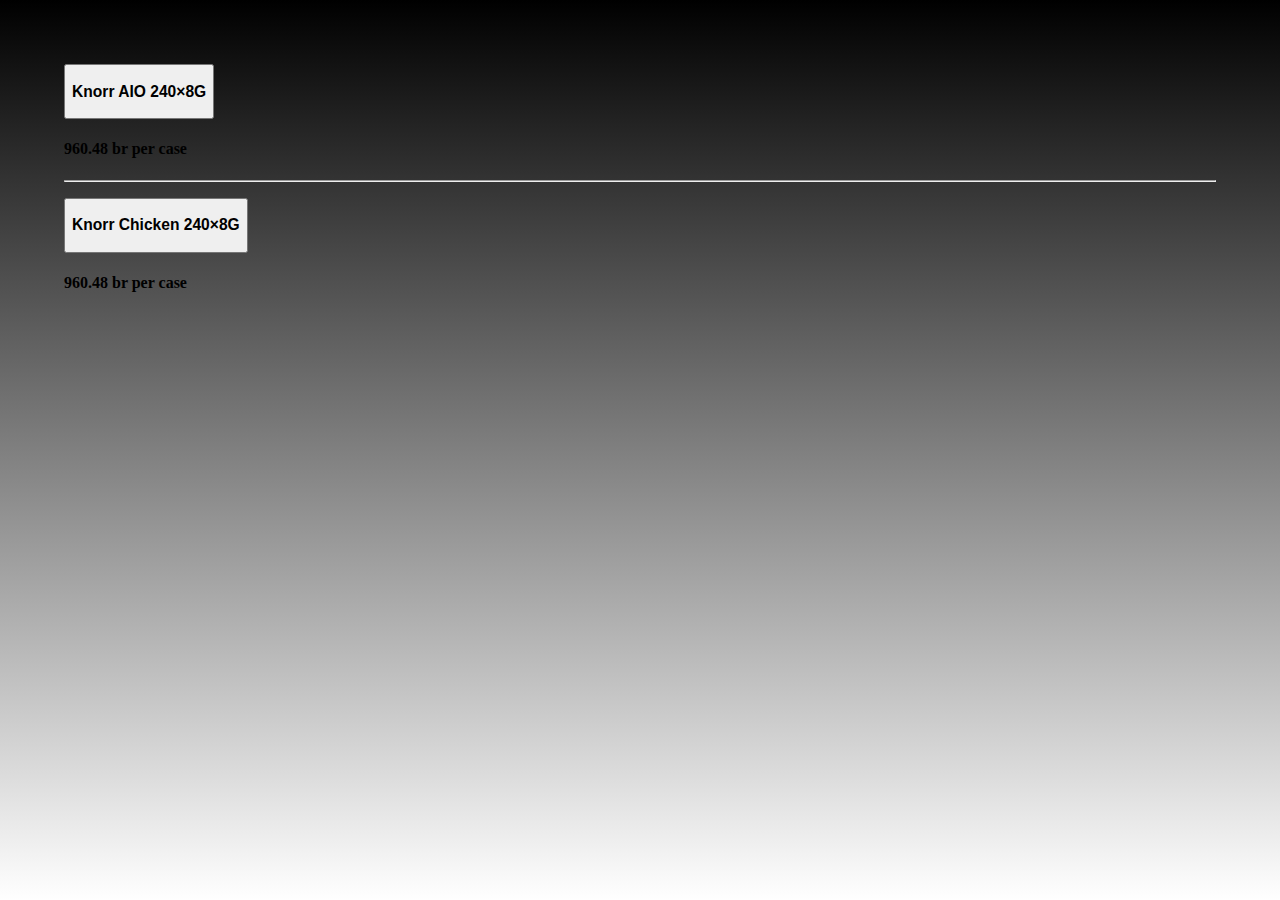
==== Knorr/index.html @ 34fb2ce8 "first commit" ====
<!DOCTYPE html>
<html>

<head>
  <meta charset="utf-8">
  <title>beki</title>
  <meta name="viewport" content="width=device-width, initial-scale=1">
  <link href="https://cdn.jsdelivr.net/npm/bootstrap@5.0.2/dist/css/bootstrap.min.css" rel="stylesheet" integrity="sha384-EVSTQN3/azprG1Anm3QDgpJLIm9Nao0Yz1ztcQTwFspd3yD65VohhpuuCOmLASjC" crossorigin="anonymous">
<style>
    
    body {
        margin: 5%;
        width: 100%
        height: 100%;
      background: linear-gradient(0deg,#fff,#000);
    background-attachment: fixed;
        
    }
</style>
  
</head>

<body >


<p>
 <button class="btn btn-outline-success" type="button" data-bs-toggle="collapse" data-bs-target="#knorraio" aria-expanded="false" aria-controls="collapseExample">
    <h3>Knorr AIO 240×8G</h3>
  </button>
</p>
<div class="collapse"id="knorraio">
  <div class="card card-body">
    <h4> 960.48 br per case</h4>
  </div>
</div>
<hr>
<p>
 <button class="btn btn-outline-warning" type="button" data-bs-toggle="collapse" data-bs-target="#chicken" aria-expanded="false" aria-controls="collapseExample">
    <h3>Knorr Chicken 240×8G</h3>
  </button>
</p>
<div class="collapse"id="chicken">
  <div class="card card-body">
    <h4> 960.48 br per case</h4>
  </div>
</div>




  
  

  
  
  
  

<script src="https://cdn.jsdelivr.net/npm/bootstrap@5.0.2/dist/js/bootstrap.bundle.min.js" integrity="sha384-MrcW6ZMFYlzcLA8Nl+NtUVF0sA7MsXsP1UyJoMp4YLEuNSfAP+JcXn/tWtIaxVXM" crossorigin="anonymous"></script>
</body>

</html>
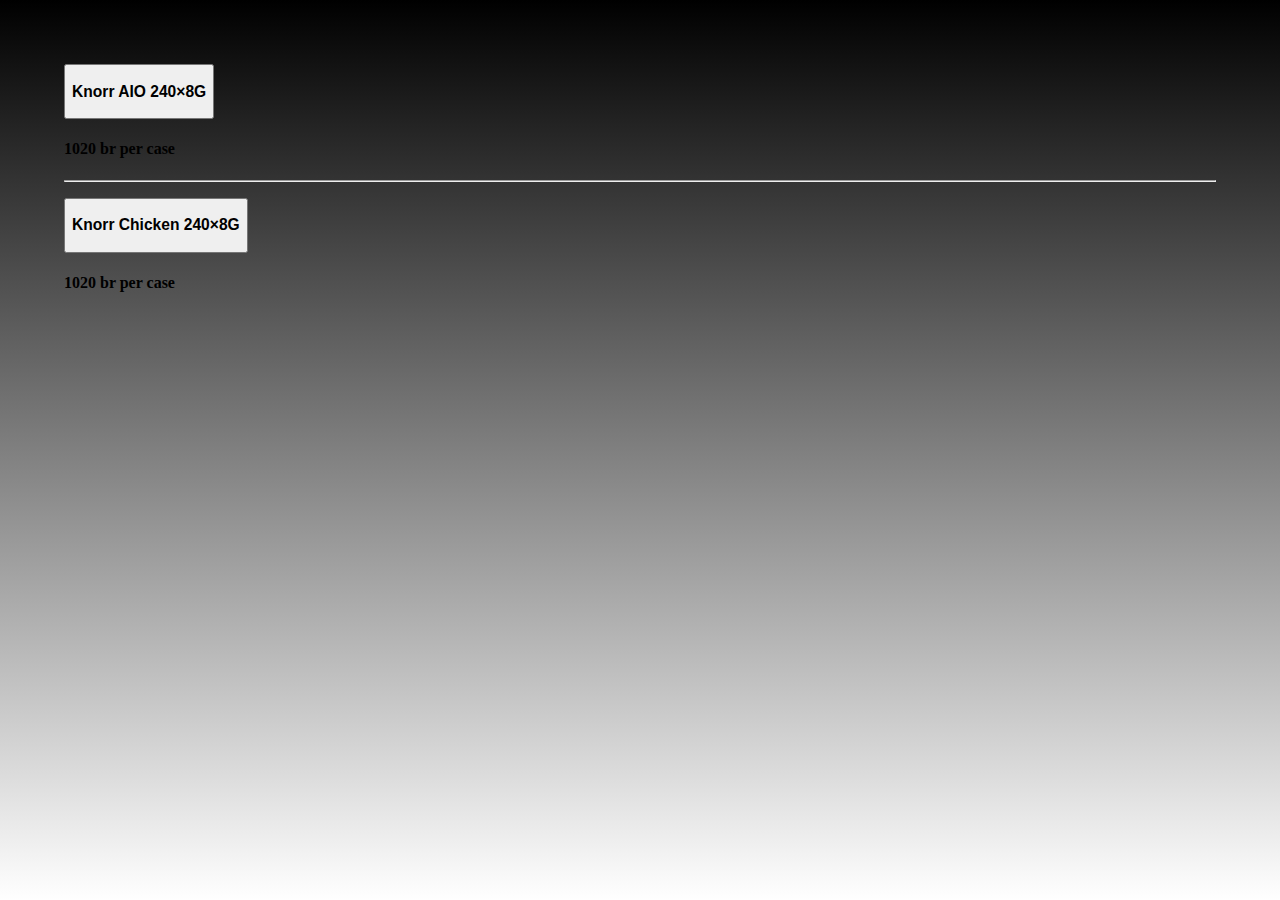
==== commit d2afc698: "Update index.html" ====
--- a/Knorr/index.html
+++ b/Knorr/index.html
@@ -30,7 +30,7 @@
 </p>
 <div class="collapse"id="knorraio">
   <div class="card card-body">
-    <h4> 960.48 br per case</h4>
+    <h4> 1020 br per case</h4>
   </div>
 </div>
 <hr>
@@ -41,7 +41,7 @@
 </p>
 <div class="collapse"id="chicken">
   <div class="card card-body">
-    <h4> 960.48 br per case</h4>
+    <h4> 1020 br per case</h4>
   </div>
 </div>
 
